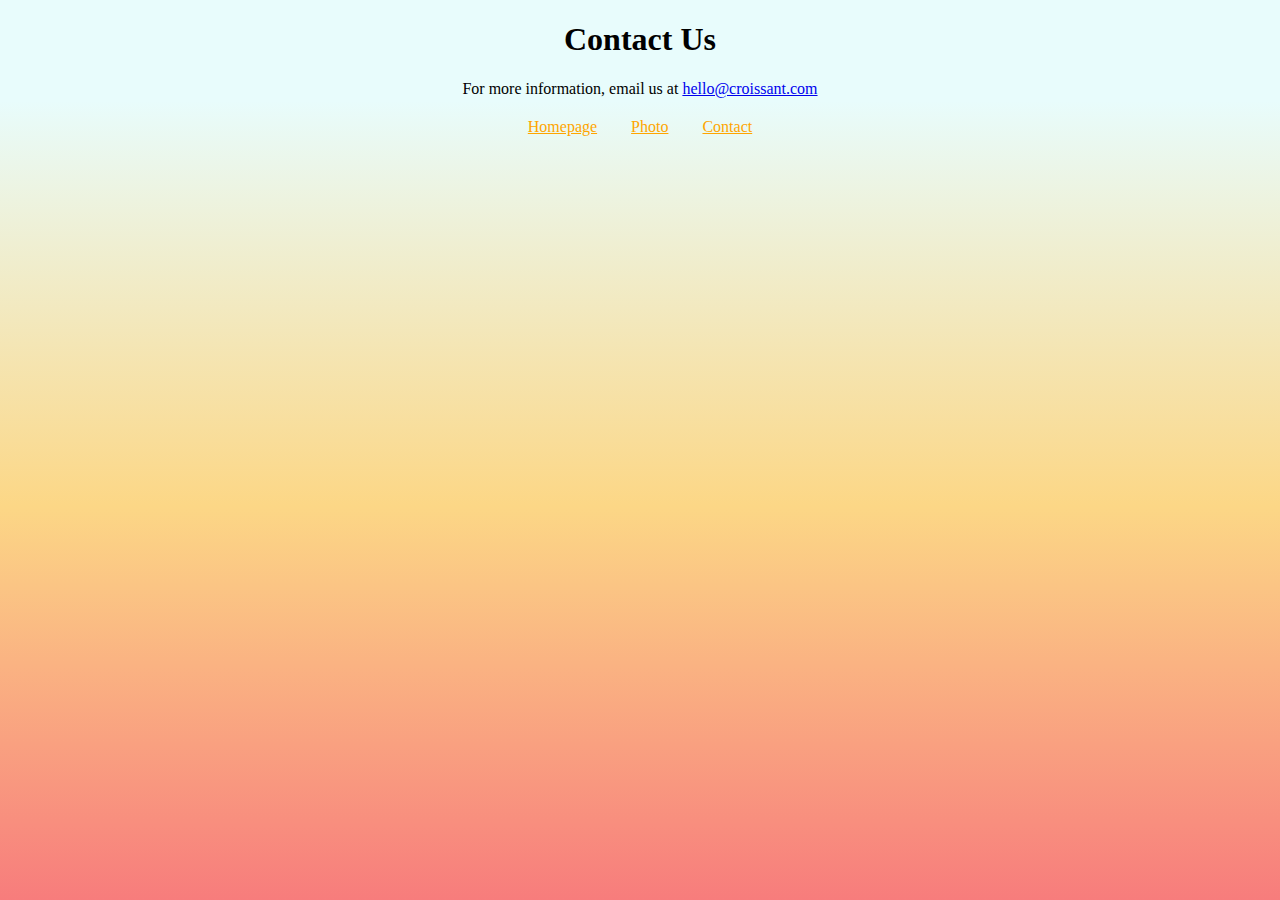
==== contact.html @ e4c2bfa7 "Added SEO elements - title and description" ====
<!DOCTYPE html>
<html lang="en">
<head>
    <meta charset="UTF-8">
    <meta http-equiv="X-UA-Compatible" content="IE=edge">
    <meta name="viewport" content="width=device-width, initial-scale=1.0">
    
    <link rel="stylesheet" href="/styles/app.css" />
    <title>Croissant | Contact Us - croissant.com</title>
</head>
<body>
    <h1>Contact Us</h1>
    
    <p>For more information, email us at <span><a href="mailto:hello@croissant.com">hello@croissant.com</a></span></p>
    <div class="navlinks">  
        <a href="/">Homepage</a>
        <a href="photo.html">Photo</a>
        <a class="nav-link active" aria-current="page" href="contact.html">Contact</a>
    </div>
    
</body>
</html>
---- styles/app.css ----
body {
    background: linear-gradient(to bottom, rgb(232, 252, 252) 11.2%, rgb(252, 215, 134) 56.2%, rgb(247, 124, 124) 100.2%);
    margin: 0;
    background-repeat: no-repeat;
    background-attachment: fixed;  
}

h1 {
    text-align: center;  
}

p {
    text-align: center;
    margin: 20px 30px;
}

.navlinks {
    text-align: center;
}

.navlinks a {
    color: orange;
    margin: 0 15px;
}

.navlinks a:hover {
    color: orangered;
}

.navlinks a:hover {
    color: gold;
}

.navlinks a:visited {
    color: darkred;
}

img {
    display: block;
    max-width: 100%;
    margin: 0 auto;
    border: 1px orange solid;
    border-radius: 10px; 
}
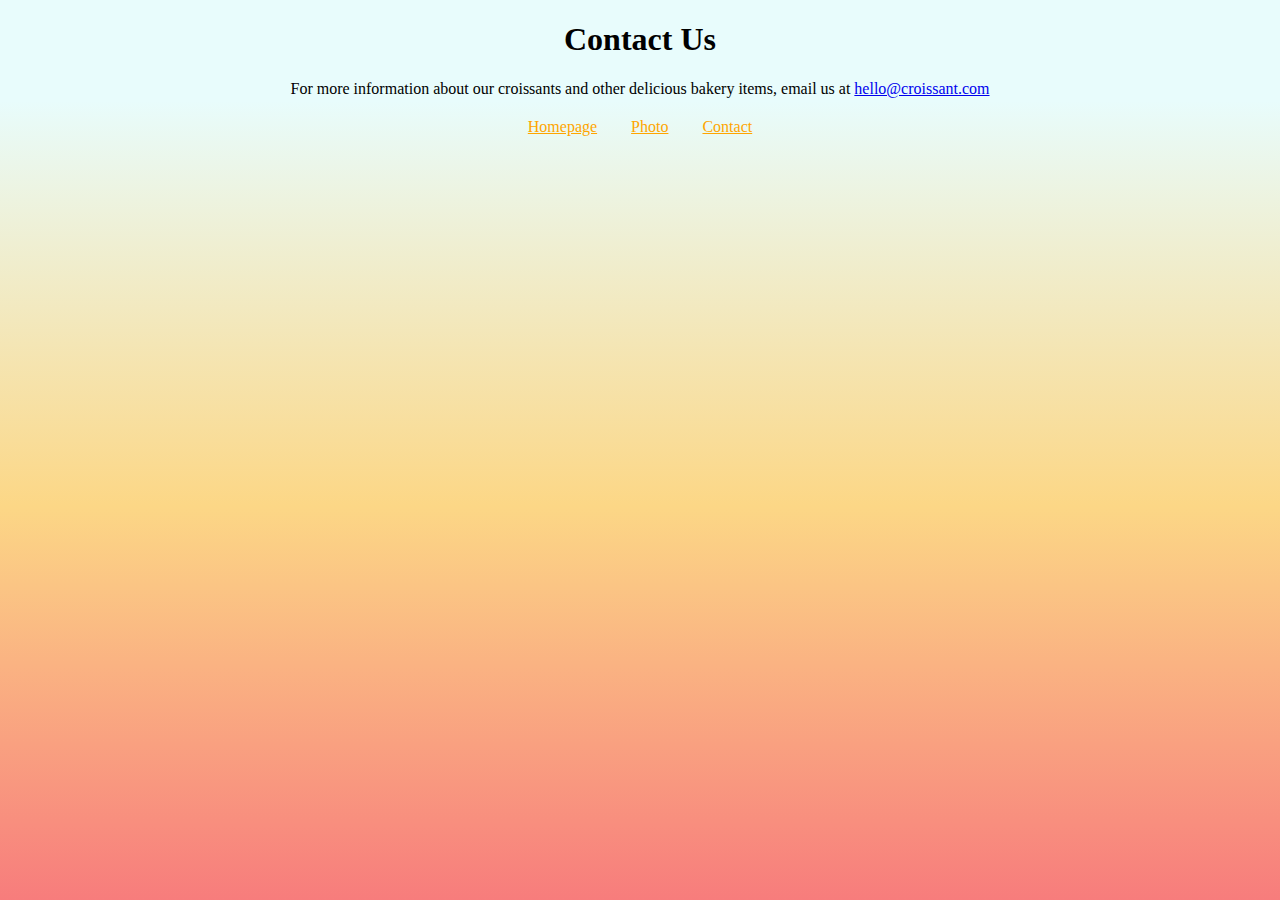
==== commit 390bfe13: "Made website SEO friendly" ====
--- a/contact.html
+++ b/contact.html
@@ -7,16 +7,17 @@
     
     <link rel="stylesheet" href="/styles/app.css" />
     <title>Croissant | Contact Us - croissant.com</title>
+    <meta name="description" content="Contact croissant.com to learn more about our homemade croissants"/>
 </head>
 <body>
     <h1>Contact Us</h1>
     
-    <p>For more information, email us at <span><a href="mailto:hello@croissant.com">hello@croissant.com</a></span></p>
-    <div class="navlinks">  
+    <p>For more information about our croissants and other delicious bakery items, email us at <span><a href="mailto:hello@croissant.com" title="contact us by email">hello@croissant.com</a></span></p>
+    <footer>  
         <a href="/">Homepage</a>
-        <a href="photo.html">Photo</a>
-        <a class="nav-link active" aria-current="page" href="contact.html">Contact</a>
-    </div>
+        <a href="photo.html"title="croissant breakfast photo" >Photo</a>
+        <a class="active" aria-current="page" href="contact.html" title="contact croissant.com">Contact</a>
+    </footer>
     
 </body>
 </html>--- a/styles/app.css
+++ b/styles/app.css
@@ -9,31 +9,39 @@
     text-align: center;  
 }
 
+h2 {
+    text-align: center;  
+}
+
 p {
     text-align: center;
     margin: 20px 30px;
 }
 
-.navlinks {
+footer {
     text-align: center;
 }
 
-.navlinks a {
+footer a {
     color: orange;
     margin: 0 15px;
 }
 
-.navlinks a:hover {
+footer a:hover {
     color: orangered;
 }
 
-.navlinks a:hover {
+footer a:hover {
     color: gold;
 }
 
-.navlinks a:visited {
+footer a:visited {
     color: darkred;
 }
+
+/* .active {
+    color: mediumseagreen;
+} */
 
 img {
     display: block;
